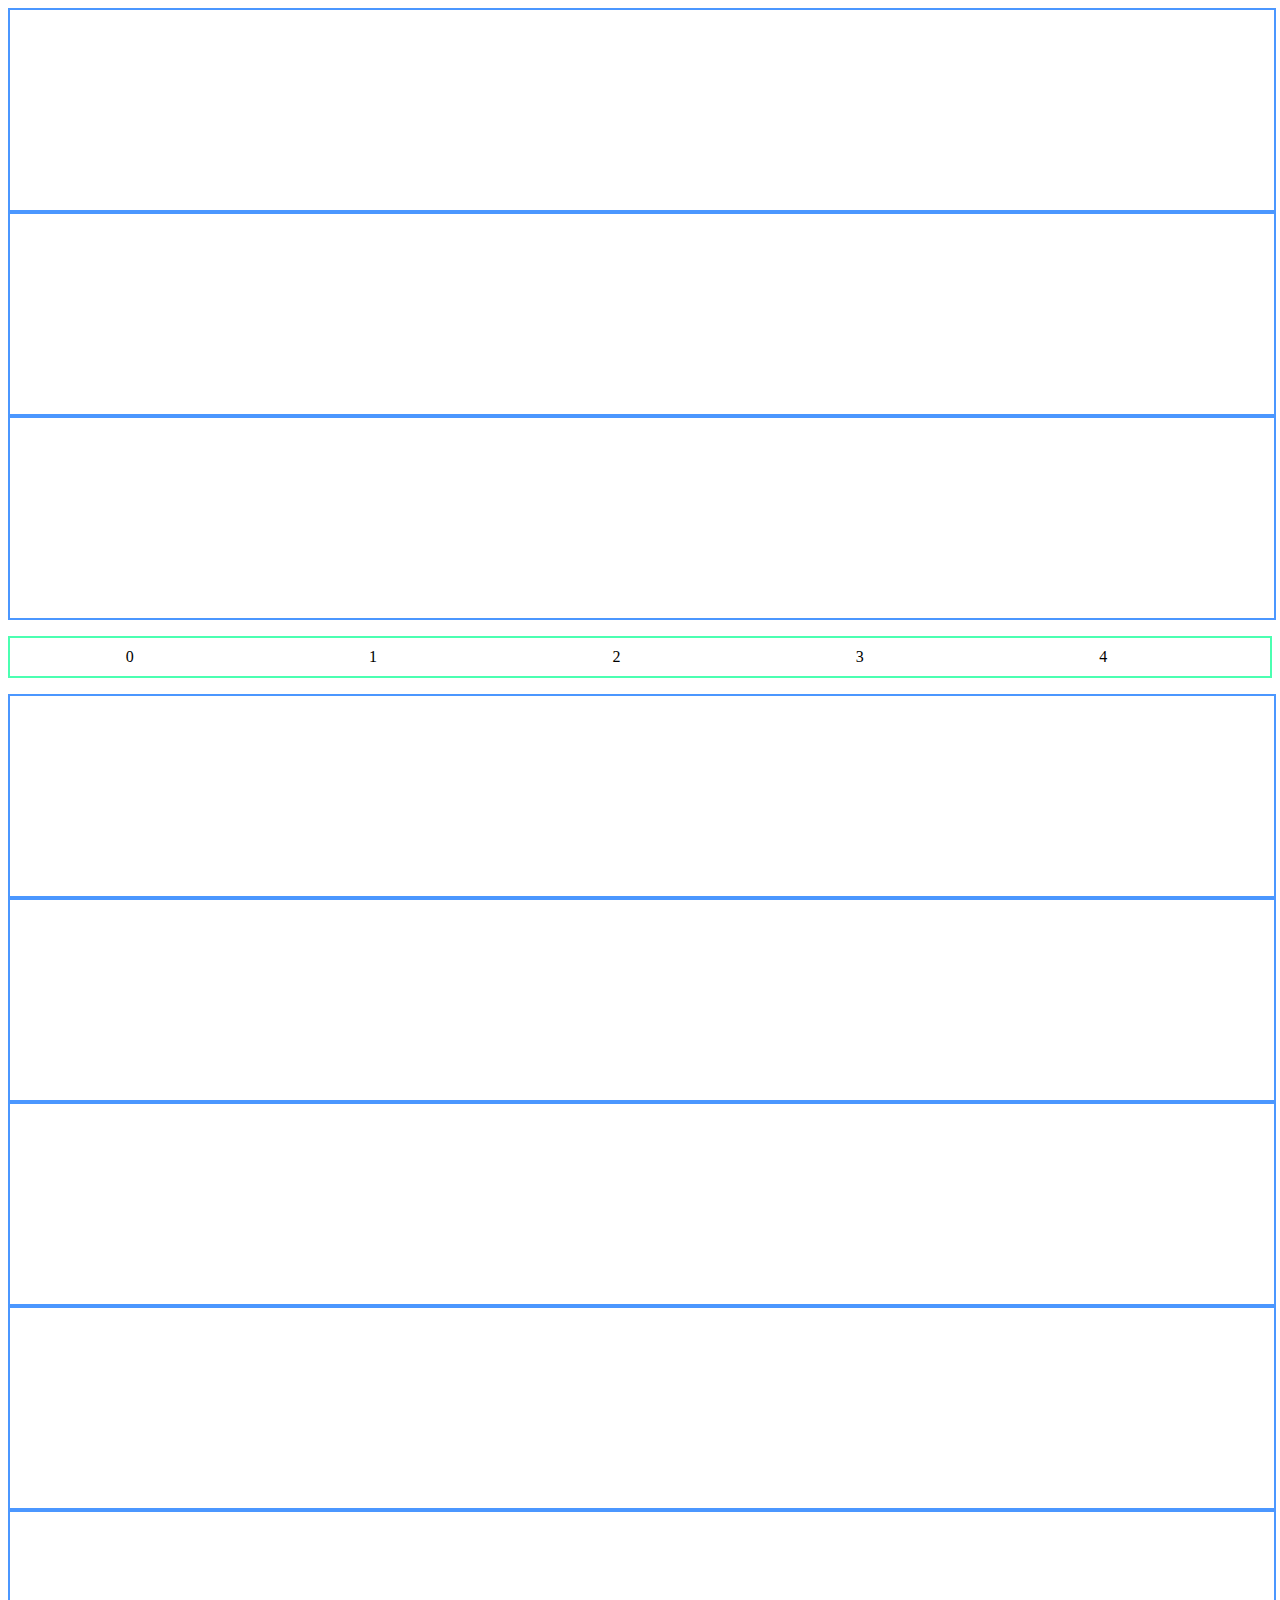
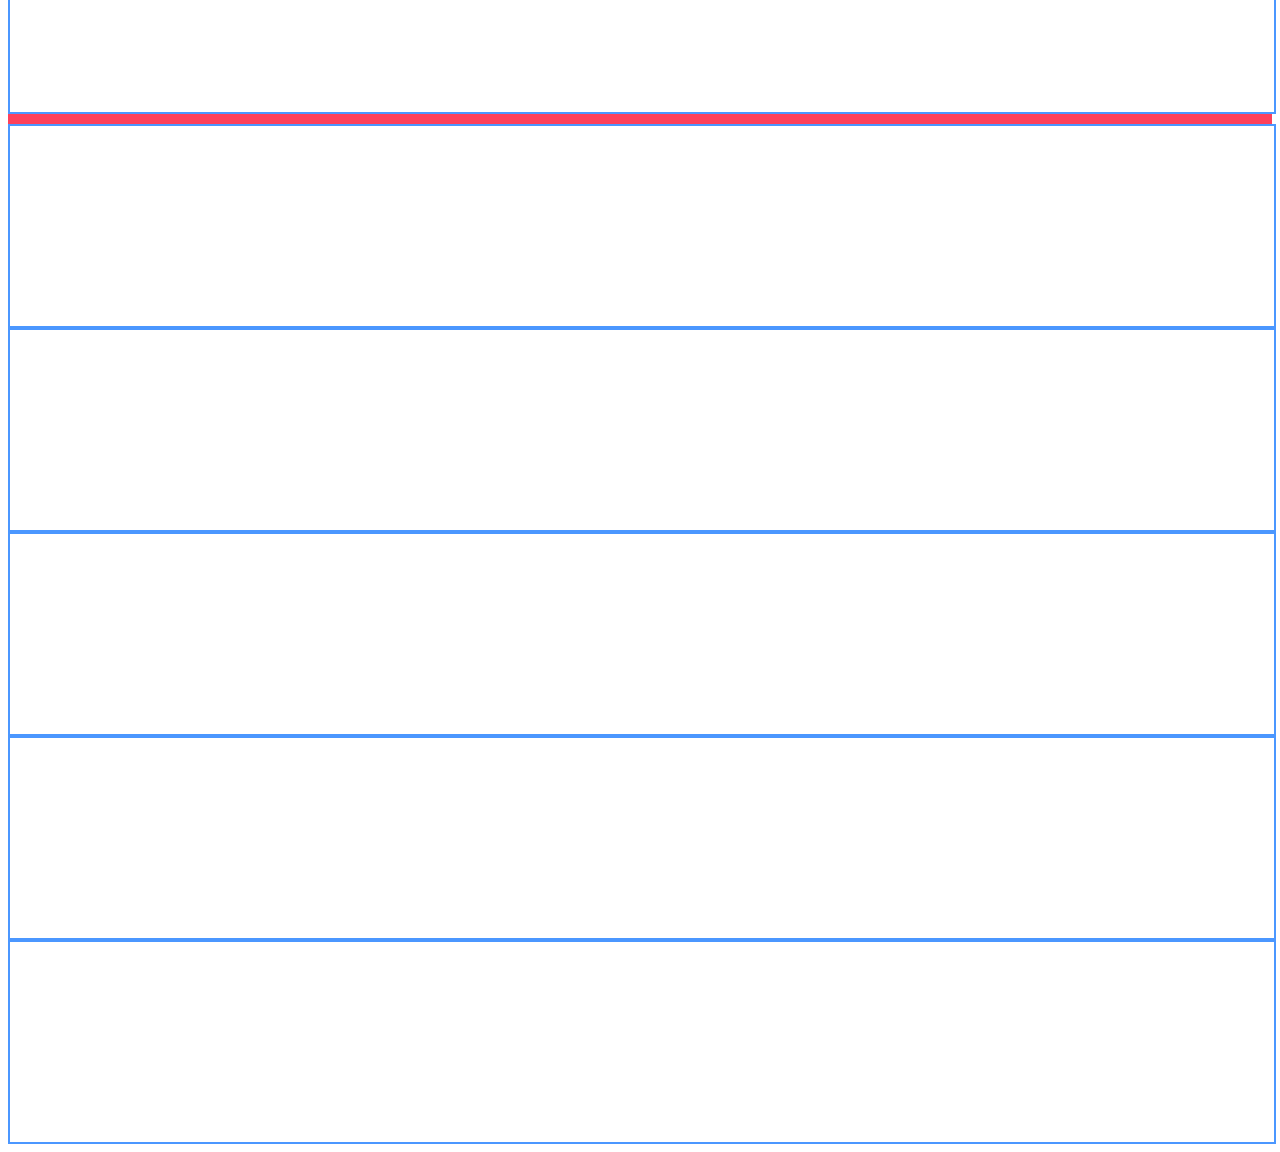
==== index.html @ ae75798a "initial commit" ====
<!DOCTYPE html PUBLIC "-//W3C//DTD XHTML 1.0 Transitional//EN" "http://www.w3.org/TR/xhtml1/DTD/xhtml1-transitional.dtd">
<html>
  <head>
    <script type='text/javascript'>
      //<![CDATA[
        // LiveReload
        document.write('<script src="http://' + (location.host || 'localhost').split(':')[0] + ':35729/livereload.js?snipver=1"></' + 'script>')
      //]]>
    </script>
    <link href='stylesheet.css' rel='stylesheet' />
    <script src='core.min.js'></script>
  </head>
  <body>
    <div class='filler'></div>
    <div class='filler'></div>
    <div class='filler'></div>
    <div id='menu'>
      <ul>
        <li>0</li>
        <li>1</li>
        <li>2</li>
        <li>3</li>
        <li>4</li>
      </ul>
    </div>
    <div class='filler'></div>
    <div class='filler'></div>
    <div class='filler'></div>
    <div class='filler'></div>
    <div class='filler'></div>
    <div id='undocker'></div>
    <div class='filler'></div>
    <div class='filler'></div>
    <div class='filler'></div>
    <div class='filler'></div>
    <div class='filler'></div>
  </body>
</html>
---- stylesheet.css ----
.filler {
  border: 2px solid #4b97ff;
  height: 200px;
  width: 100%; }

#menu {
  display: block;
  width: 100%; }
  #menu ul {
    border: 2px solid #4bffb1;
    padding: 10px 0; }
  #menu li {
    display: inline-block;
    list-style-type: none;
    text-align: center;
    width: 19%; }

#undocker {
  border: 5px solid #fe415b; }
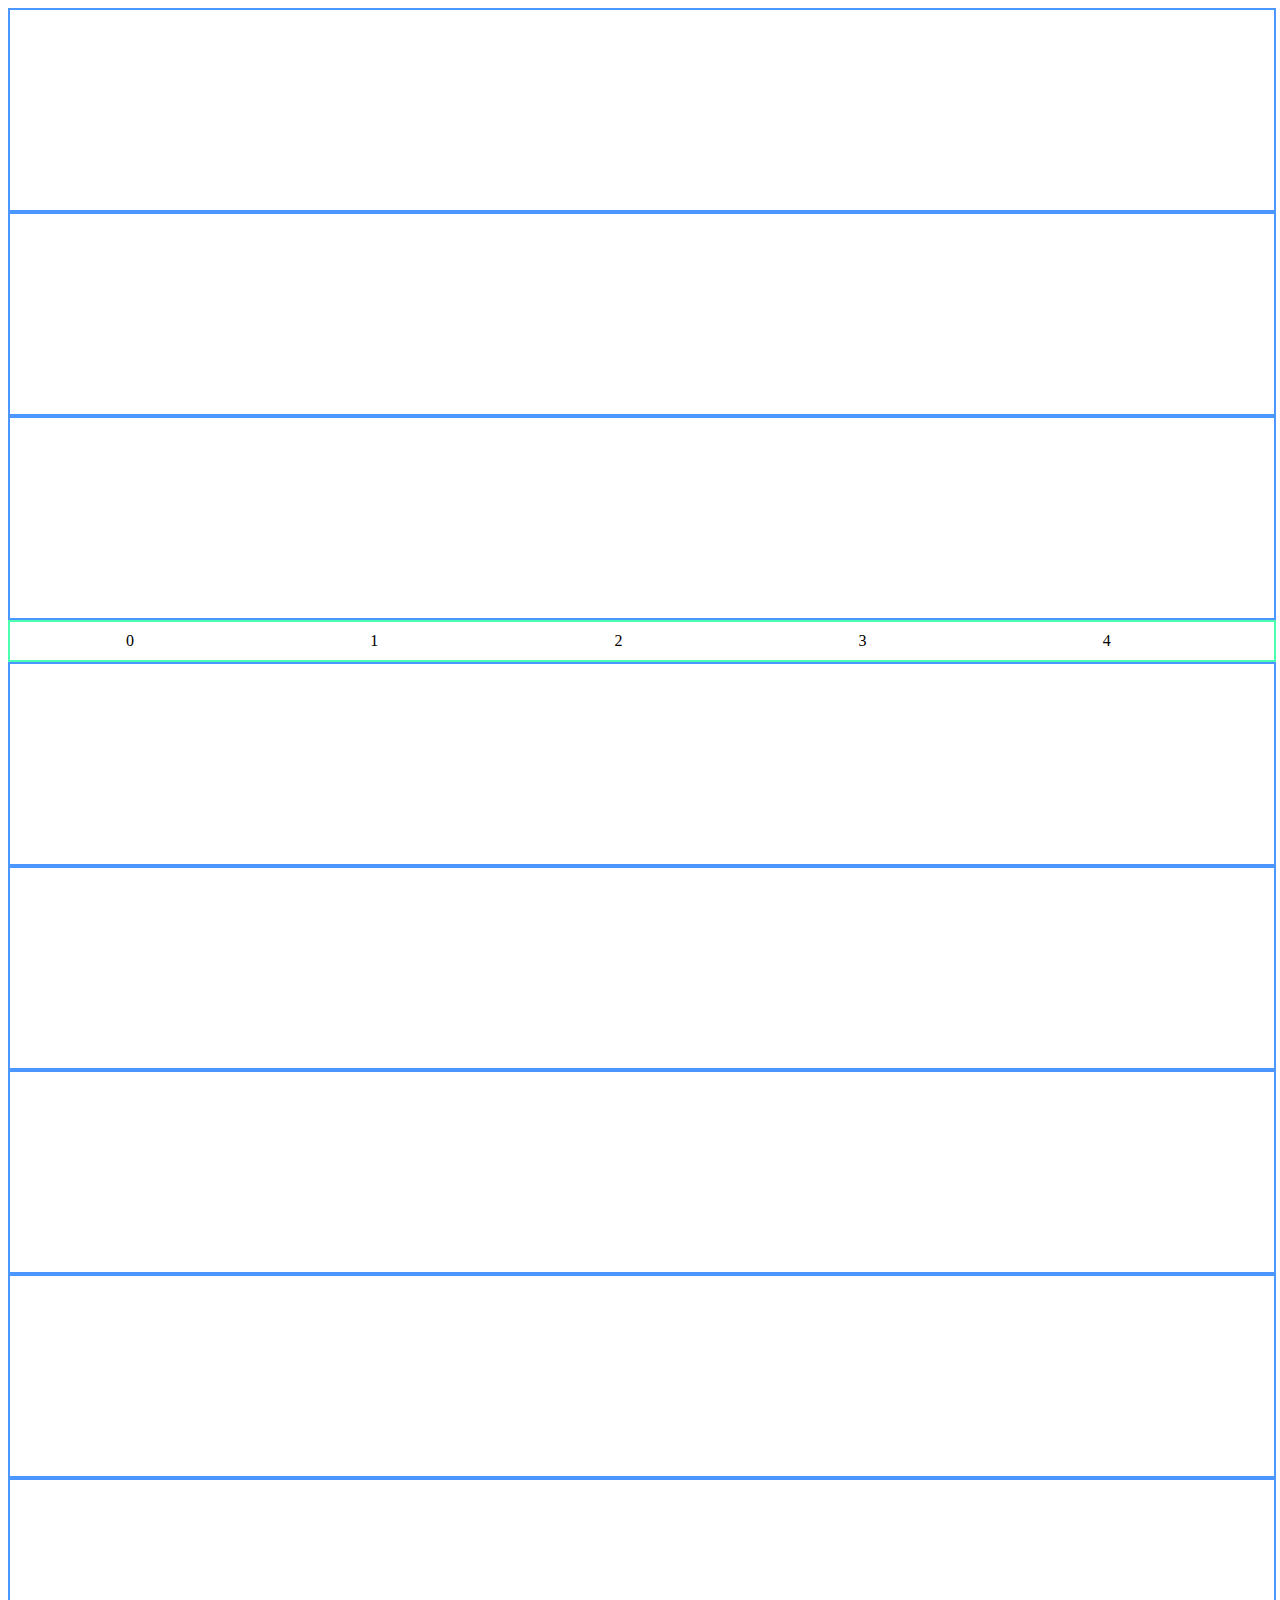
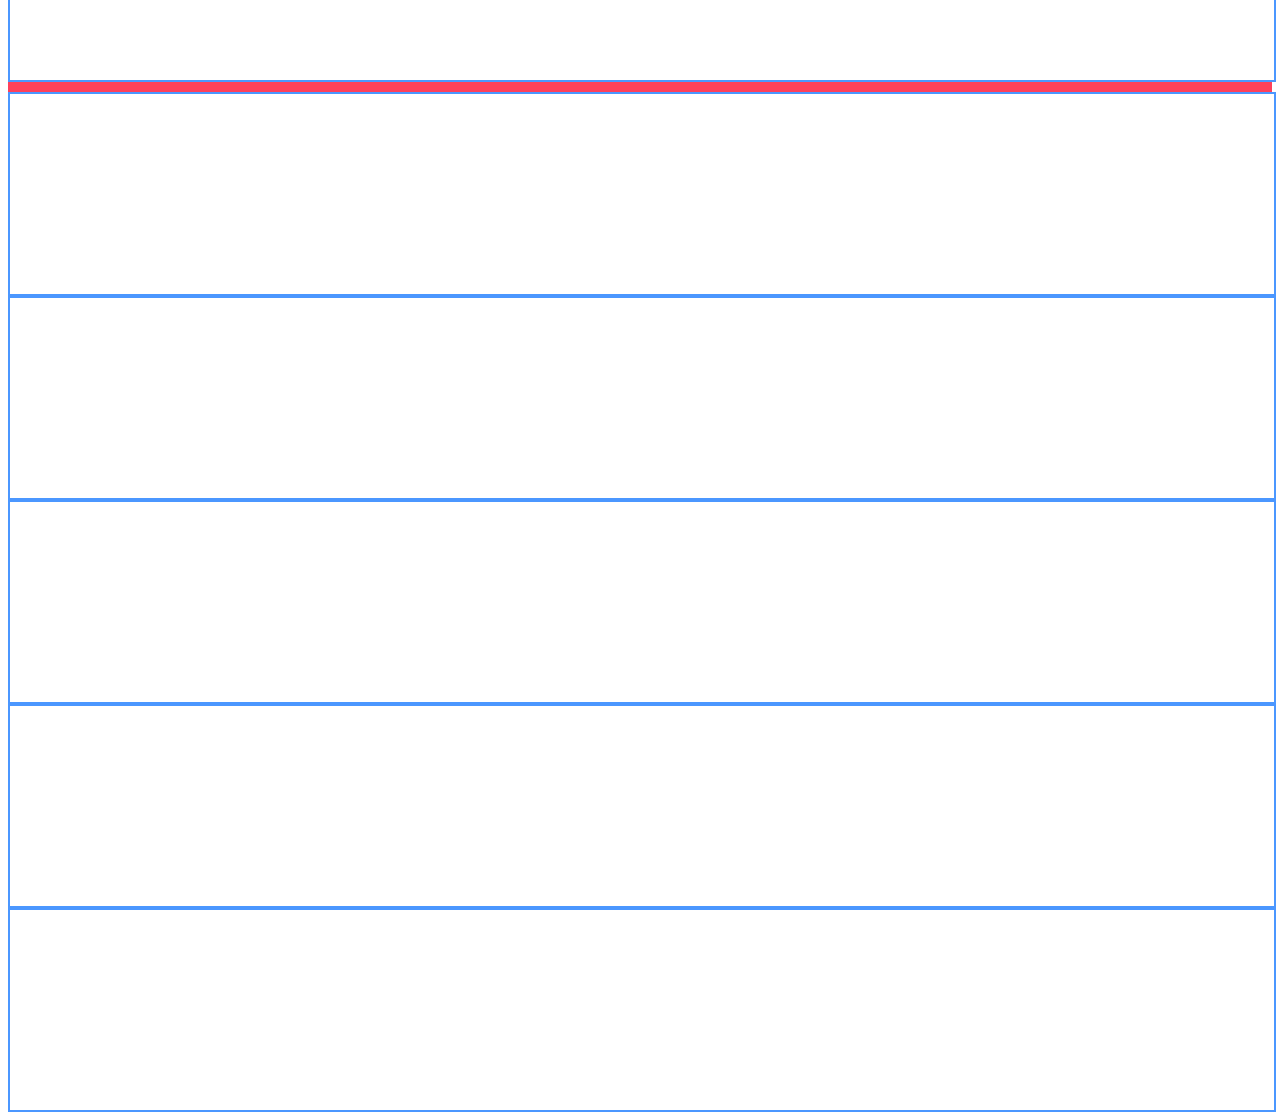
==== commit 0fee9241: "undockAt is now 'bottom', add un/dockOffset, provide Function delays" ====
--- a/index.html
+++ b/index.html
@@ -9,6 +9,25 @@
     </script>
     <link href='stylesheet.css' rel='stylesheet' />
     <script src='core.min.js'></script>
+    <script src='Source/DockSimple.js'></script>
+    <script type='text/javascript'>
+      //<![CDATA[
+        window.addEvent('domready', function() {
+          var dockOptions = {
+            undockElement: '#undocker',
+            replaceElement: true,
+            onDocked: function(element) {
+              return console.log('docked', element);
+            },
+            onUndocked: function(element) {
+              return console.log('undocked', element);
+            }
+          }
+        
+          return window.docker = new DockSimple('#menu', dockOptions);
+        });
+      //]]>
+    </script>
   </head>
   <body>
     <div class='filler'></div>
--- a/stylesheet.css
+++ b/stylesheet.css
@@ -1,19 +1,32 @@
 .filler {
   border: 2px solid #4b97ff;
   height: 200px;
-  width: 100%; }
+  width: 100%;
+}
 
 #menu {
+  border: 2px solid #4bffb1;
   display: block;
-  width: 100%; }
-  #menu ul {
-    border: 2px solid #4bffb1;
-    padding: 10px 0; }
-  #menu li {
-    display: inline-block;
-    list-style-type: none;
-    text-align: center;
-    width: 19%; }
+  width: 100%;
+}
+#menu.docked {
+  border-left: 0 none;
+  left: 0;
+  position: fixed;
+  top: 0;
+}
+#menu ul {
+  margin: 0;
+  padding: 10px 0;
+  width: 100%;
+}
+#menu li {
+  display: inline-block;
+  list-style-type: none;
+  text-align: center;
+  width: 19%;
+}
 
 #undocker {
-  border: 5px solid #fe415b; }
+  border: 5px solid #fe415b;
+}
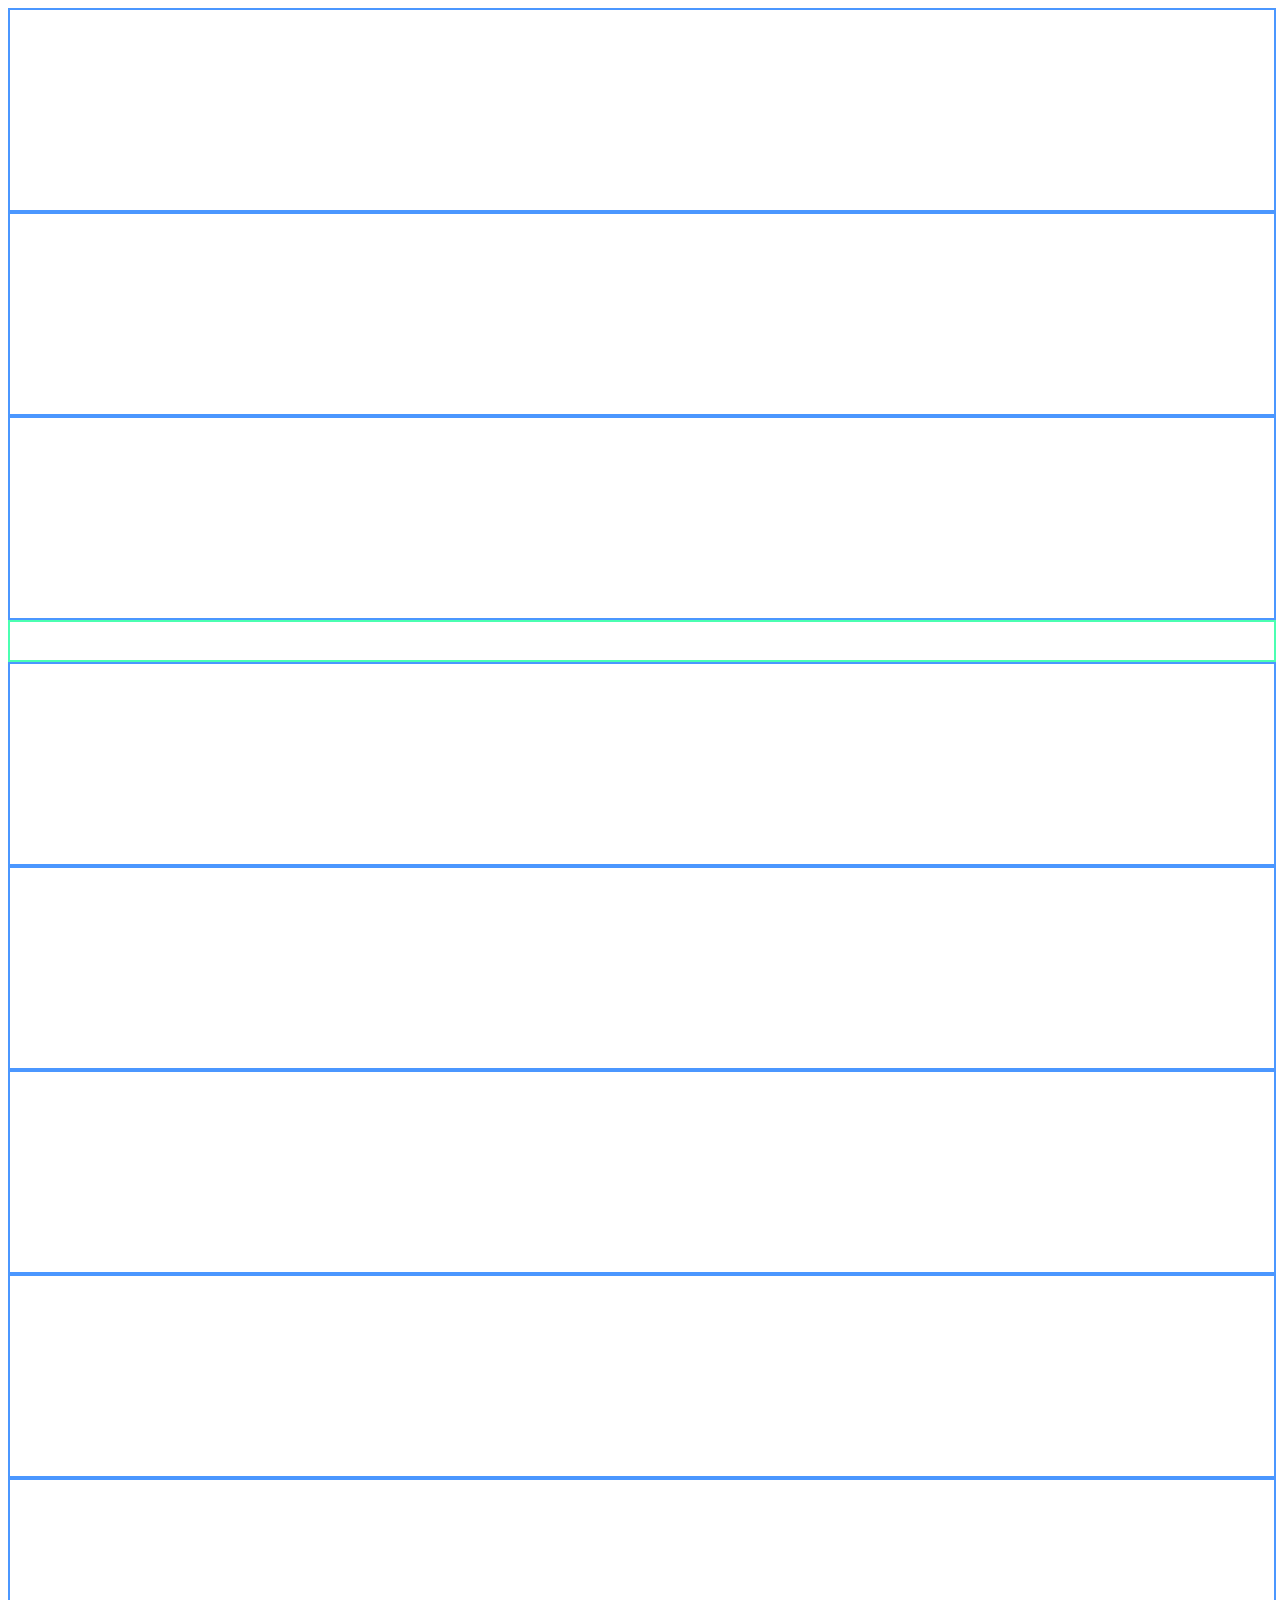
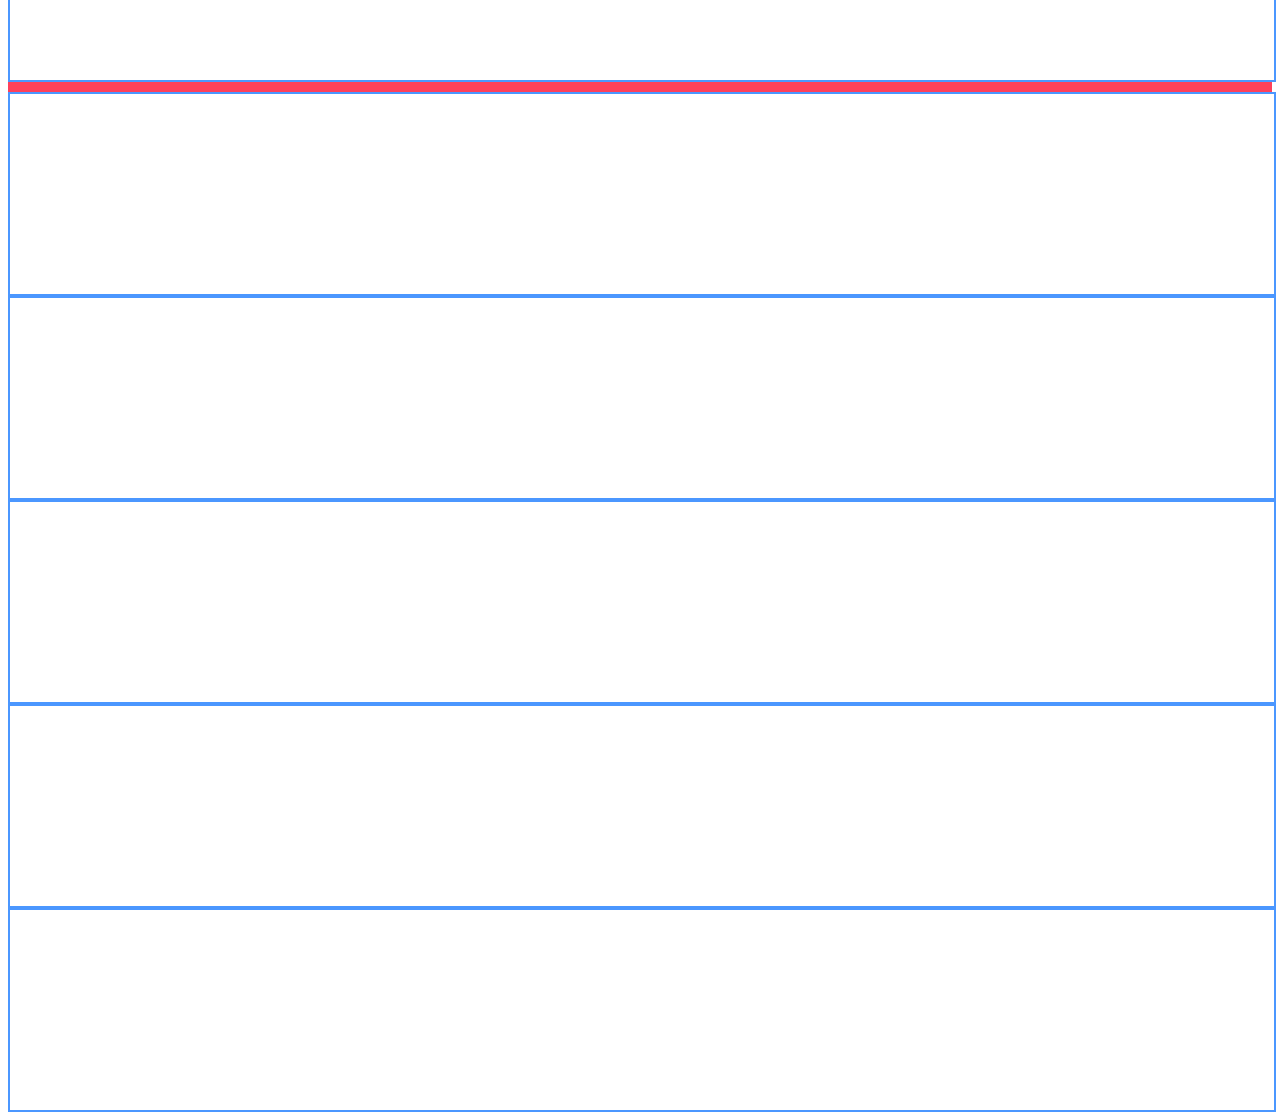
==== commit bb37ce1f: "correct undockAt docs, add attachUndocker and String.findElementIndex" ====
--- a/index.html
+++ b/index.html
@@ -15,6 +15,8 @@
         window.addEvent('domready', function() {
           var dockOptions = {
             undockElement: '#undocker',
+            undockAt:      'top',
+            undockSide:    'bottom',
             replaceElement: true,
             onDocked: function(element) {
               return console.log('docked', element);
@@ -24,7 +26,7 @@
             }
           }
         
-          return window.docker = new DockSimple('#menu', dockOptions);
+          window.docker = new DockSimple('.menu[0]', dockOptions);
         });
       //]]>
     </script>
@@ -35,11 +37,11 @@
     <div class='filler'></div>
     <div id='menu'>
       <ul>
-        <li>0</li>
-        <li>1</li>
-        <li>2</li>
-        <li>3</li>
-        <li>4</li>
+        <li>&nbsp;</li>
+        <li>&nbsp;</li>
+        <li>&nbsp;</li>
+        <li>&nbsp;</li>
+        <li>&nbsp;</li>
       </ul>
     </div>
     <div class='filler'></div>
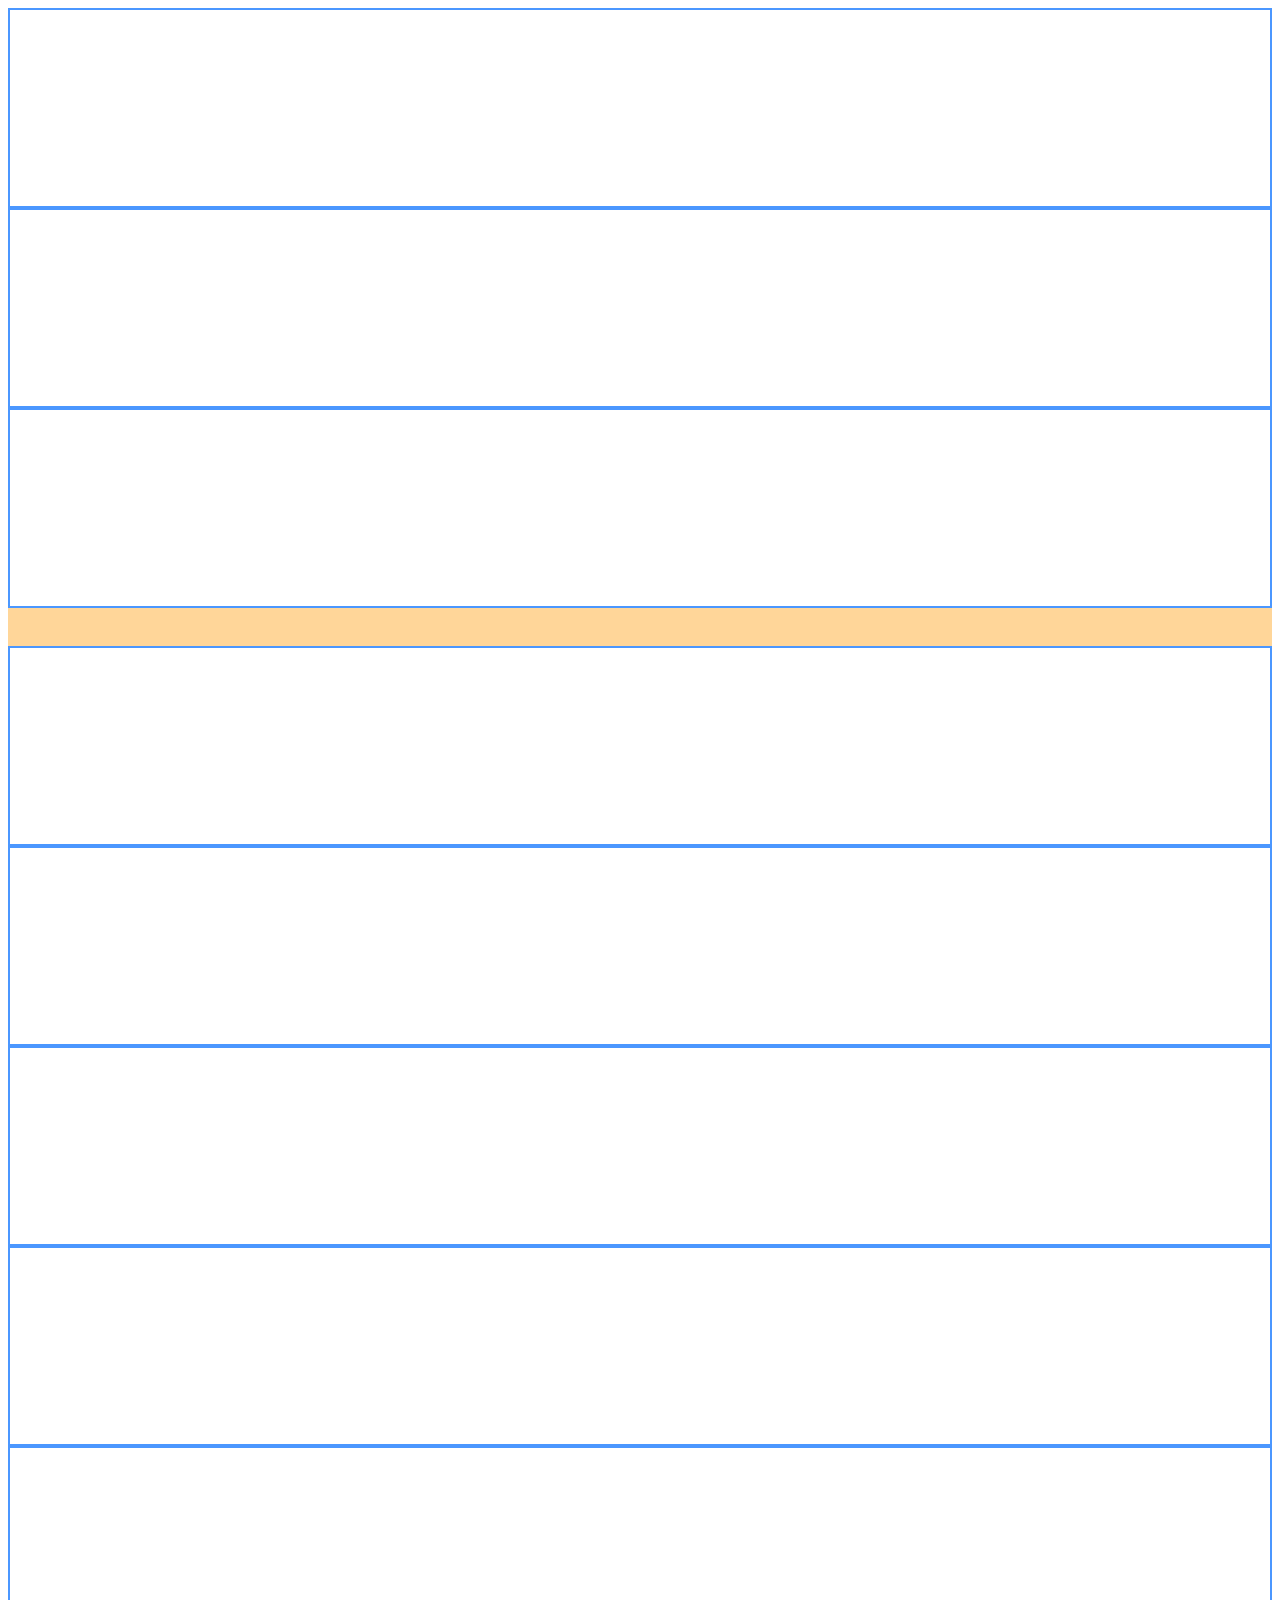
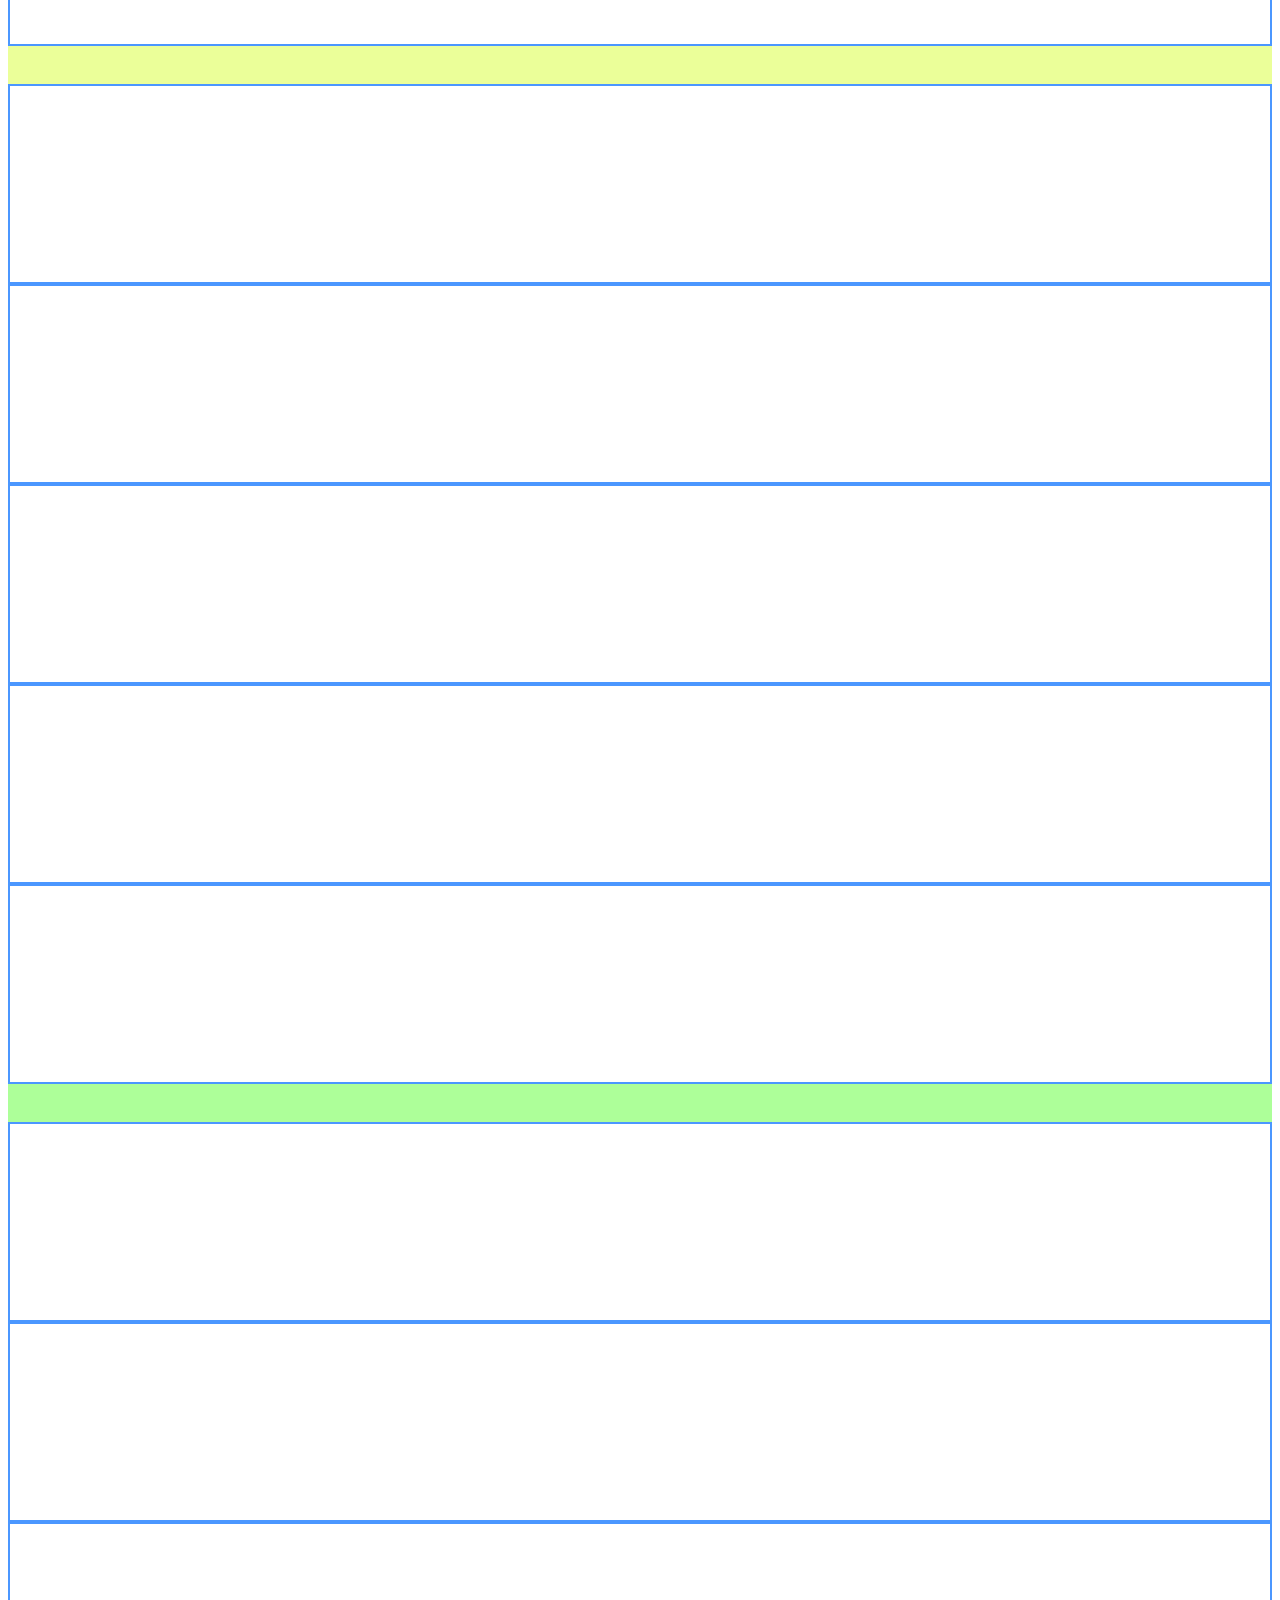
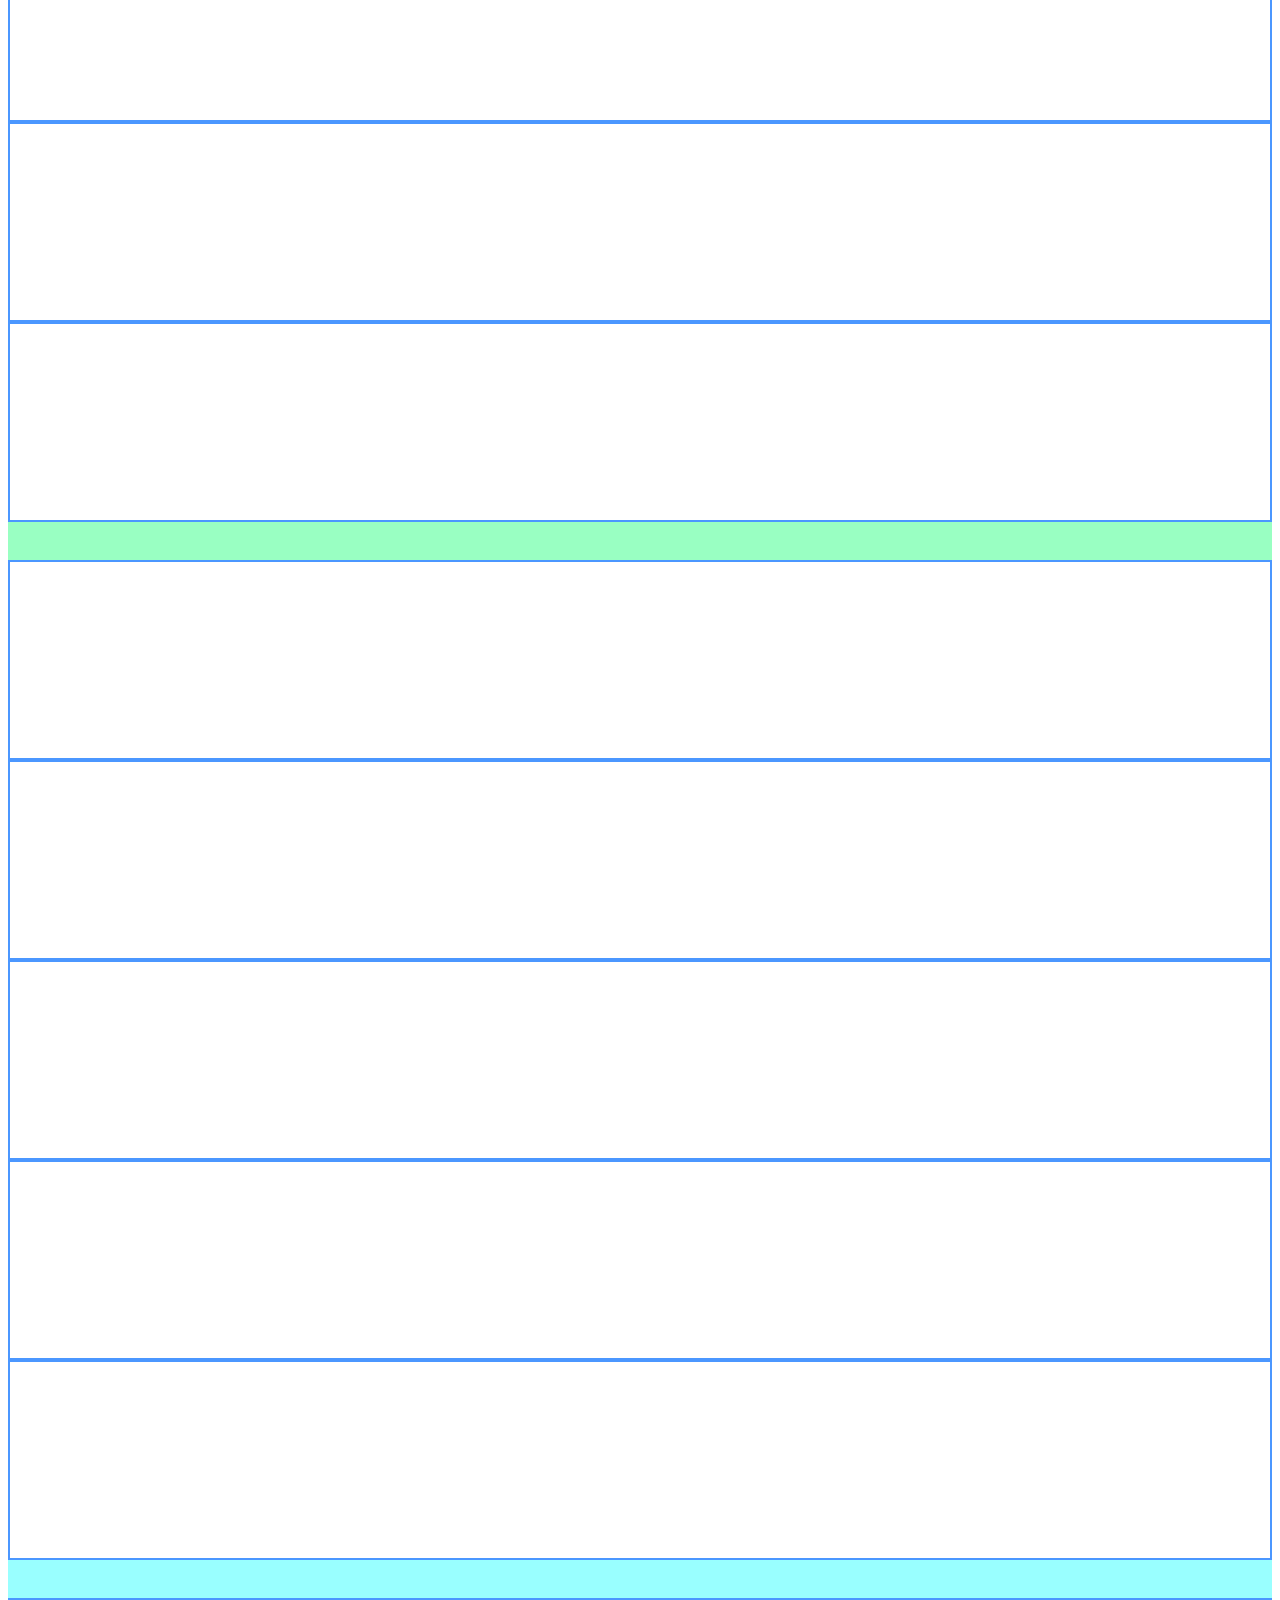
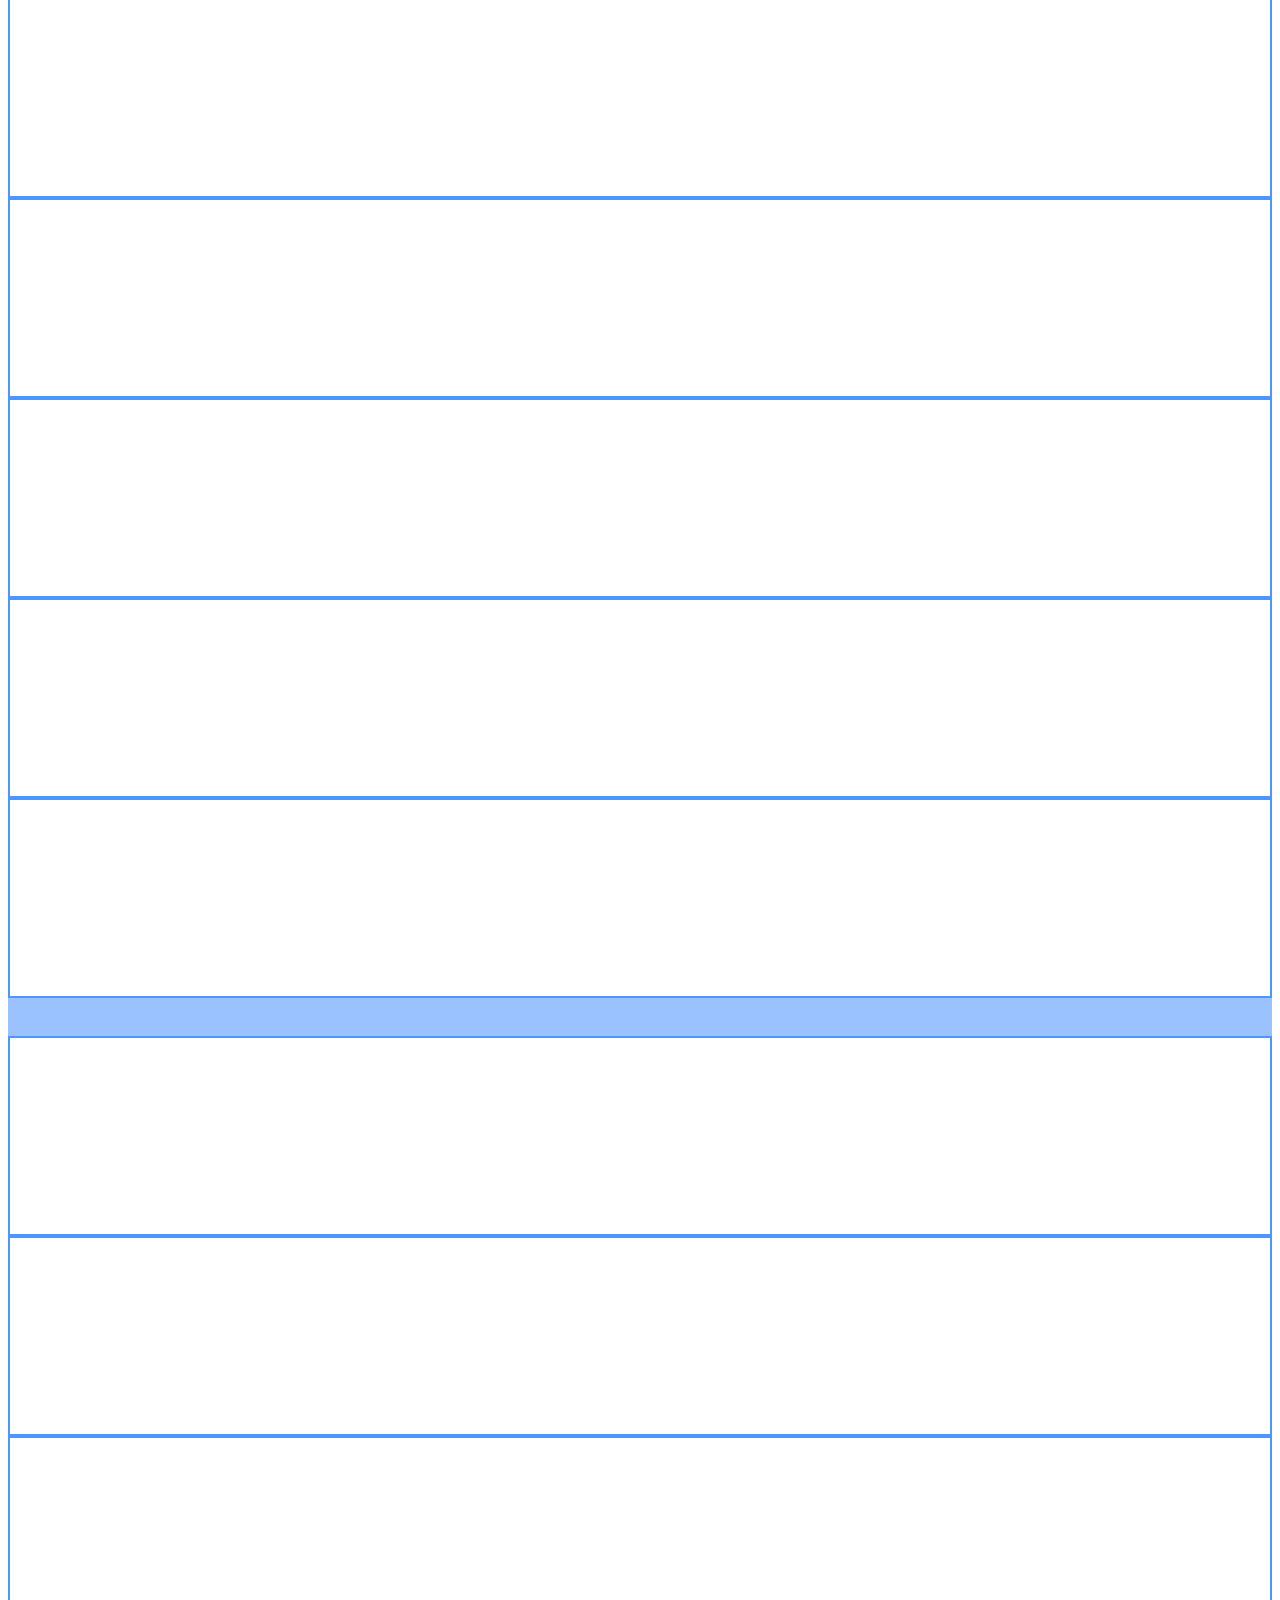
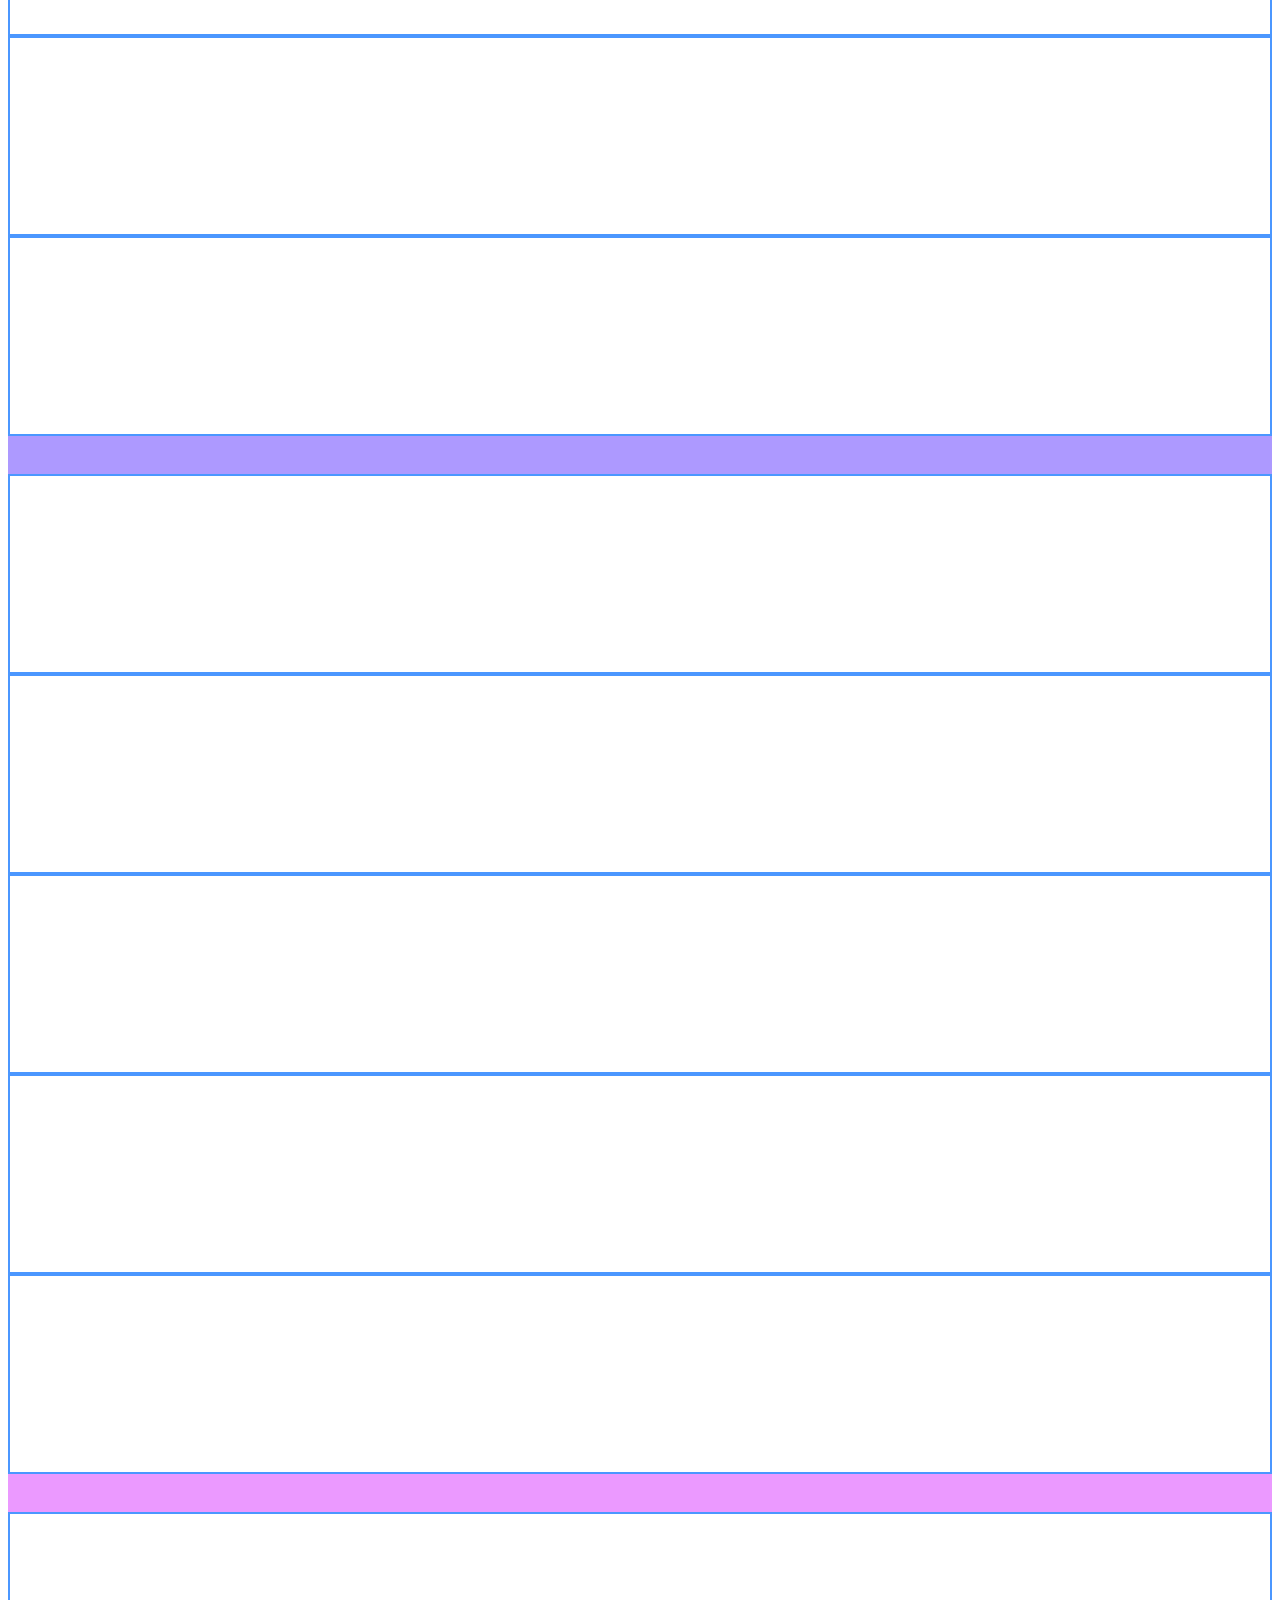
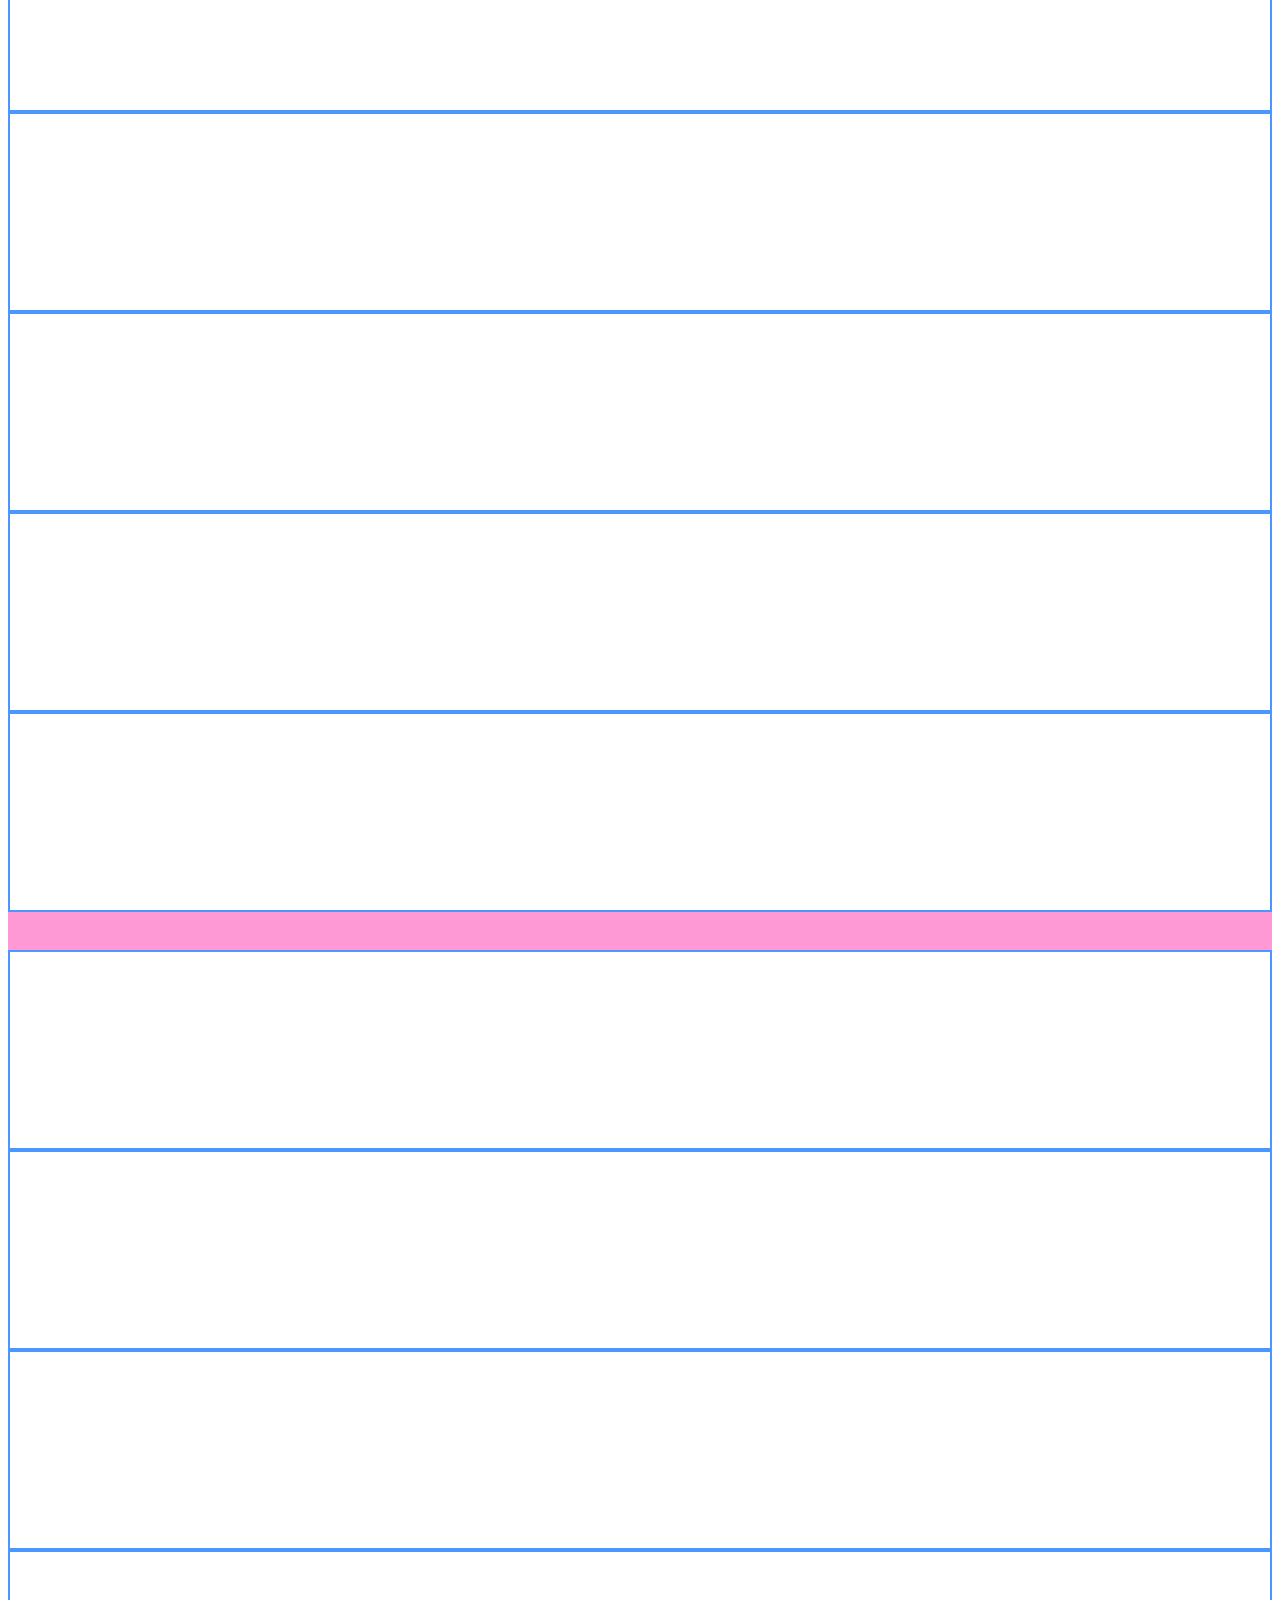
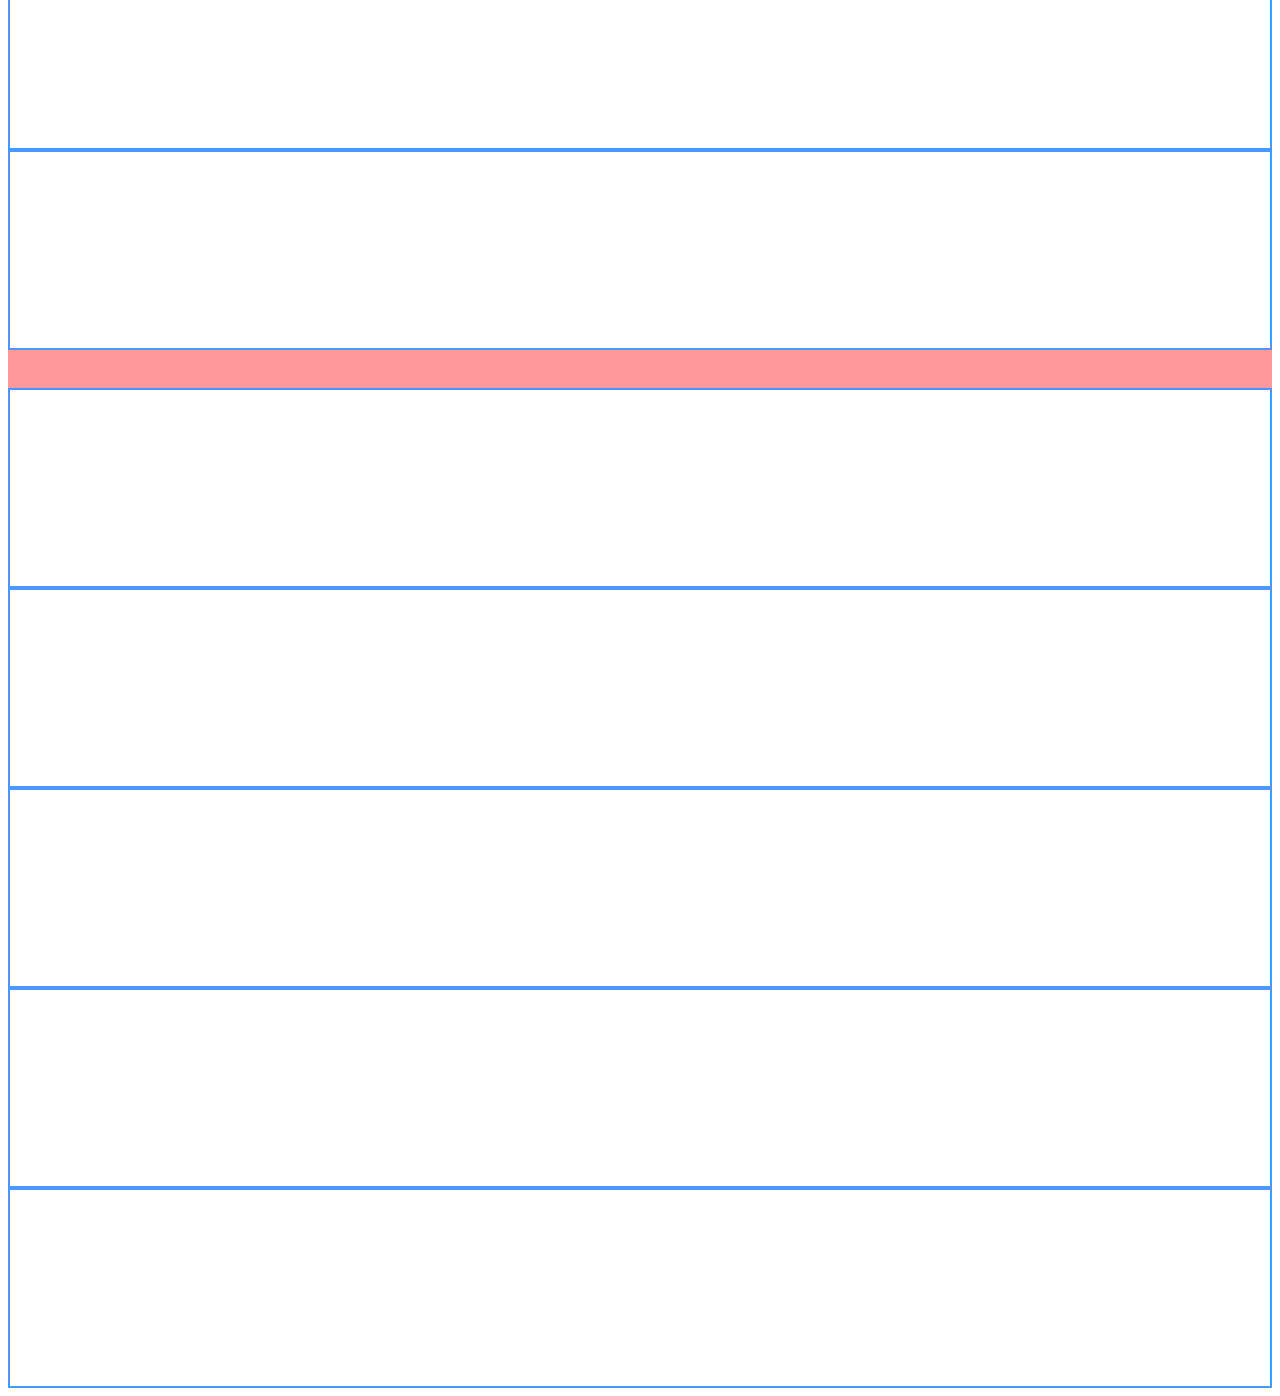
==== commit 4f5b7be7: "use HTML5 DOCTYPE, add multiple .menu's with different background colors" ====
--- a/index.html
+++ b/index.html
@@ -1,4 +1,4 @@
-<!DOCTYPE html PUBLIC "-//W3C//DTD XHTML 1.0 Transitional//EN" "http://www.w3.org/TR/xhtml1/DTD/xhtml1-transitional.dtd">
+<!DOCTYPE html>
 <html>
   <head>
     <script type='text/javascript'>
@@ -35,7 +35,7 @@
     <div class='filler'></div>
     <div class='filler'></div>
     <div class='filler'></div>
-    <div id='menu'>
+    <div class='menu number-1'>
       <ul>
         <li>&nbsp;</li>
         <li>&nbsp;</li>
@@ -49,7 +49,127 @@
     <div class='filler'></div>
     <div class='filler'></div>
     <div class='filler'></div>
-    <div id='undocker'></div>
+    <div class='menu number-2'>
+      <ul>
+        <li>&nbsp;</li>
+        <li>&nbsp;</li>
+        <li>&nbsp;</li>
+        <li>&nbsp;</li>
+        <li>&nbsp;</li>
+      </ul>
+    </div>
+    <div class='filler'></div>
+    <div class='filler'></div>
+    <div class='filler'></div>
+    <div class='filler'></div>
+    <div class='filler'></div>
+    <div class='menu number-3'>
+      <ul>
+        <li>&nbsp;</li>
+        <li>&nbsp;</li>
+        <li>&nbsp;</li>
+        <li>&nbsp;</li>
+        <li>&nbsp;</li>
+      </ul>
+    </div>
+    <div class='filler'></div>
+    <div class='filler'></div>
+    <div class='filler'></div>
+    <div class='filler'></div>
+    <div class='filler'></div>
+    <div class='menu number-4'>
+      <ul>
+        <li>&nbsp;</li>
+        <li>&nbsp;</li>
+        <li>&nbsp;</li>
+        <li>&nbsp;</li>
+        <li>&nbsp;</li>
+      </ul>
+    </div>
+    <div class='filler'></div>
+    <div class='filler'></div>
+    <div class='filler'></div>
+    <div class='filler'></div>
+    <div class='filler'></div>
+    <div class='menu number-5'>
+      <ul>
+        <li>&nbsp;</li>
+        <li>&nbsp;</li>
+        <li>&nbsp;</li>
+        <li>&nbsp;</li>
+        <li>&nbsp;</li>
+      </ul>
+    </div>
+    <div class='filler'></div>
+    <div class='filler'></div>
+    <div class='filler'></div>
+    <div class='filler'></div>
+    <div class='filler'></div>
+    <div class='menu number-6'>
+      <ul>
+        <li>&nbsp;</li>
+        <li>&nbsp;</li>
+        <li>&nbsp;</li>
+        <li>&nbsp;</li>
+        <li>&nbsp;</li>
+      </ul>
+    </div>
+    <div class='filler'></div>
+    <div class='filler'></div>
+    <div class='filler'></div>
+    <div class='filler'></div>
+    <div class='filler'></div>
+    <div class='menu number-7'>
+      <ul>
+        <li>&nbsp;</li>
+        <li>&nbsp;</li>
+        <li>&nbsp;</li>
+        <li>&nbsp;</li>
+        <li>&nbsp;</li>
+      </ul>
+    </div>
+    <div class='filler'></div>
+    <div class='filler'></div>
+    <div class='filler'></div>
+    <div class='filler'></div>
+    <div class='filler'></div>
+    <div class='menu number-8'>
+      <ul>
+        <li>&nbsp;</li>
+        <li>&nbsp;</li>
+        <li>&nbsp;</li>
+        <li>&nbsp;</li>
+        <li>&nbsp;</li>
+      </ul>
+    </div>
+    <div class='filler'></div>
+    <div class='filler'></div>
+    <div class='filler'></div>
+    <div class='filler'></div>
+    <div class='filler'></div>
+    <div class='menu number-9'>
+      <ul>
+        <li>&nbsp;</li>
+        <li>&nbsp;</li>
+        <li>&nbsp;</li>
+        <li>&nbsp;</li>
+        <li>&nbsp;</li>
+      </ul>
+    </div>
+    <div class='filler'></div>
+    <div class='filler'></div>
+    <div class='filler'></div>
+    <div class='filler'></div>
+    <div class='filler'></div>
+    <div class='menu number-10'>
+      <ul>
+        <li>&nbsp;</li>
+        <li>&nbsp;</li>
+        <li>&nbsp;</li>
+        <li>&nbsp;</li>
+        <li>&nbsp;</li>
+      </ul>
+    </div>
     <div class='filler'></div>
     <div class='filler'></div>
     <div class='filler'></div>
--- a/stylesheet.css
+++ b/stylesheet.css
@@ -1,26 +1,59 @@
+* {
+  box-sizing: border-box;
+}
+
 .filler {
   border: 2px solid #4b97ff;
   height: 200px;
   width: 100%;
 }
 
-#menu {
-  border: 2px solid #4bffb1;
+.menu {
   display: block;
   width: 100%;
 }
-#menu.docked {
+.menu.number-1 {
+  background-color: #ffd699;
+}
+.menu.number-2 {
+  background-color: #ebff99;
+}
+.menu.number-3 {
+  background-color: #adff99;
+}
+.menu.number-4 {
+  background-color: #99ffc2;
+}
+.menu.number-5 {
+  background-color: #99ffff;
+}
+.menu.number-6 {
+  background-color: #99c2ff;
+}
+.menu.number-7 {
+  background-color: #ad99ff;
+}
+.menu.number-8 {
+  background-color: #eb99ff;
+}
+.menu.number-9 {
+  background-color: #ff99d6;
+}
+.menu.number-10 {
+  background-color: #ff9999;
+}
+.menu.docked {
   border-left: 0 none;
   left: 0;
   position: fixed;
   top: 0;
 }
-#menu ul {
+.menu ul {
   margin: 0;
   padding: 10px 0;
   width: 100%;
 }
-#menu li {
+.menu li {
   display: inline-block;
   list-style-type: none;
   text-align: center;
